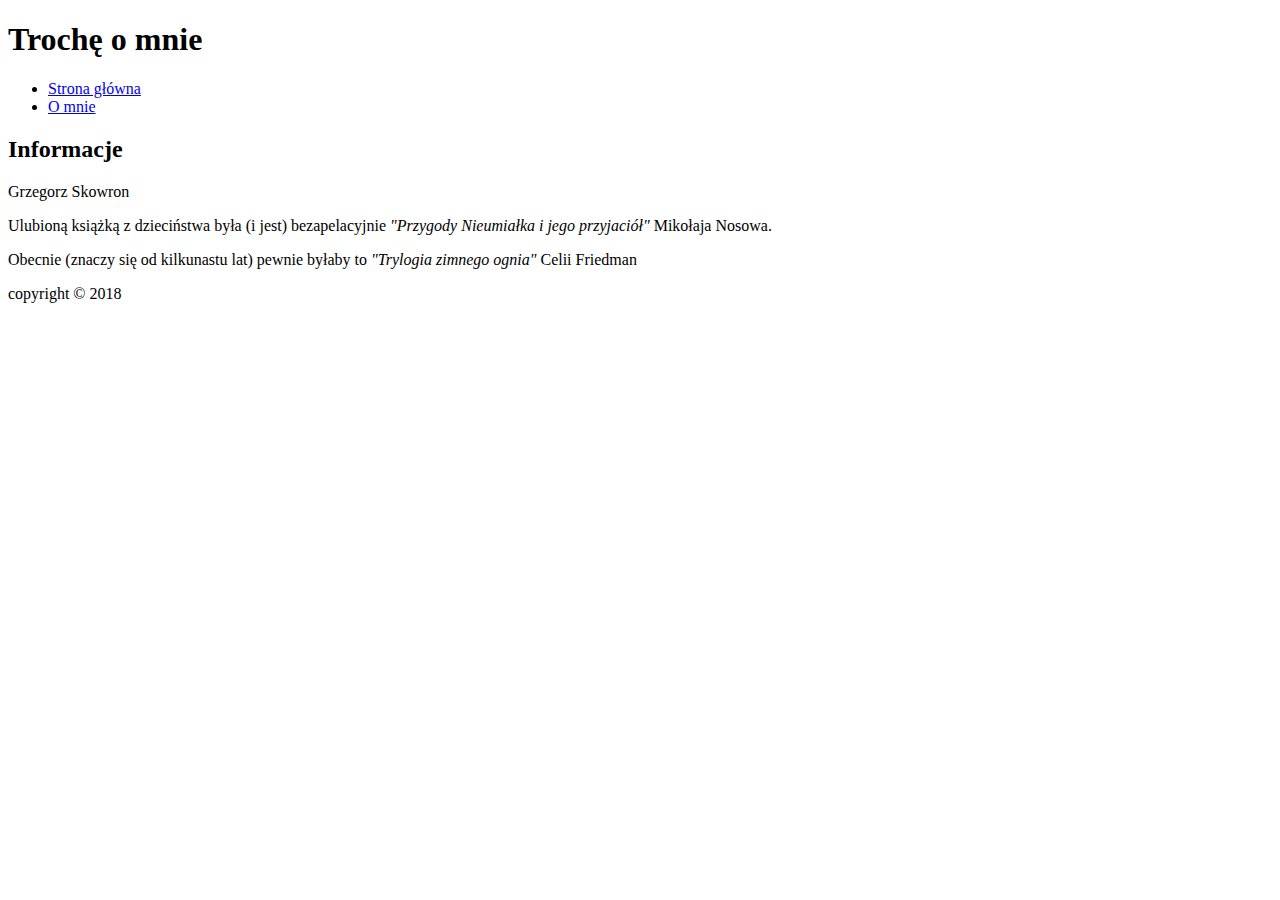
==== about.html @ 61ad5ea5 "test2" ====
<!DOCTYPE html>
<html lang="pl-PL">
<head>
<meta charset="utf-8">
<title>About page</title>
<meta name="description" content="{Opis strony, wyświetlany np. w wyszukiwarkach}">
<meta name="viewport" content="width=device-width, initial-scale=1.0, maximum-scale=1.0, user-scalable=no">
<meta property="og:type" content="website"/>
<meta property="og:title" content="{tytuł aktualnie wyświetlanej strony przy udostępnianiu}"/>
<meta property="og:description" content="{opis strony przy udostępnianiu}"/>
<meta property="og:image" content="{obrazek udostępniania}"/>
<link rel="shortcut icon" href="favicon.png">
<link rel="stylesheet" href="style.css">
</head>
<body>
    <header>
        <h1>Trochę o mnie</h1>
        <nav>
            <ul>
                <li><a href="index.html">Strona główna</a></li>
                <li><a href="about.html">O mnie</a></li>
            </ul>
        </nav>
    </header>
    <main>
        <h2>Informacje</h2>
        <p>Grzegorz Skowron</p>
        <p>Ulubioną książką z dzieciństwa była (i jest) bezapelacyjnie <em>"Przygody Nieumiałka i jego przyjaciół"</em> Mikołaja Nosowa.</p>
        <p>Obecnie (znaczy się od kilkunastu lat) pewnie byłaby to <em>"Trylogia zimnego ognia"</em> Celii Friedman</p>
    </main>
    <footer>
        copyright &copy; 2018
    </footer>
</body>
</html>
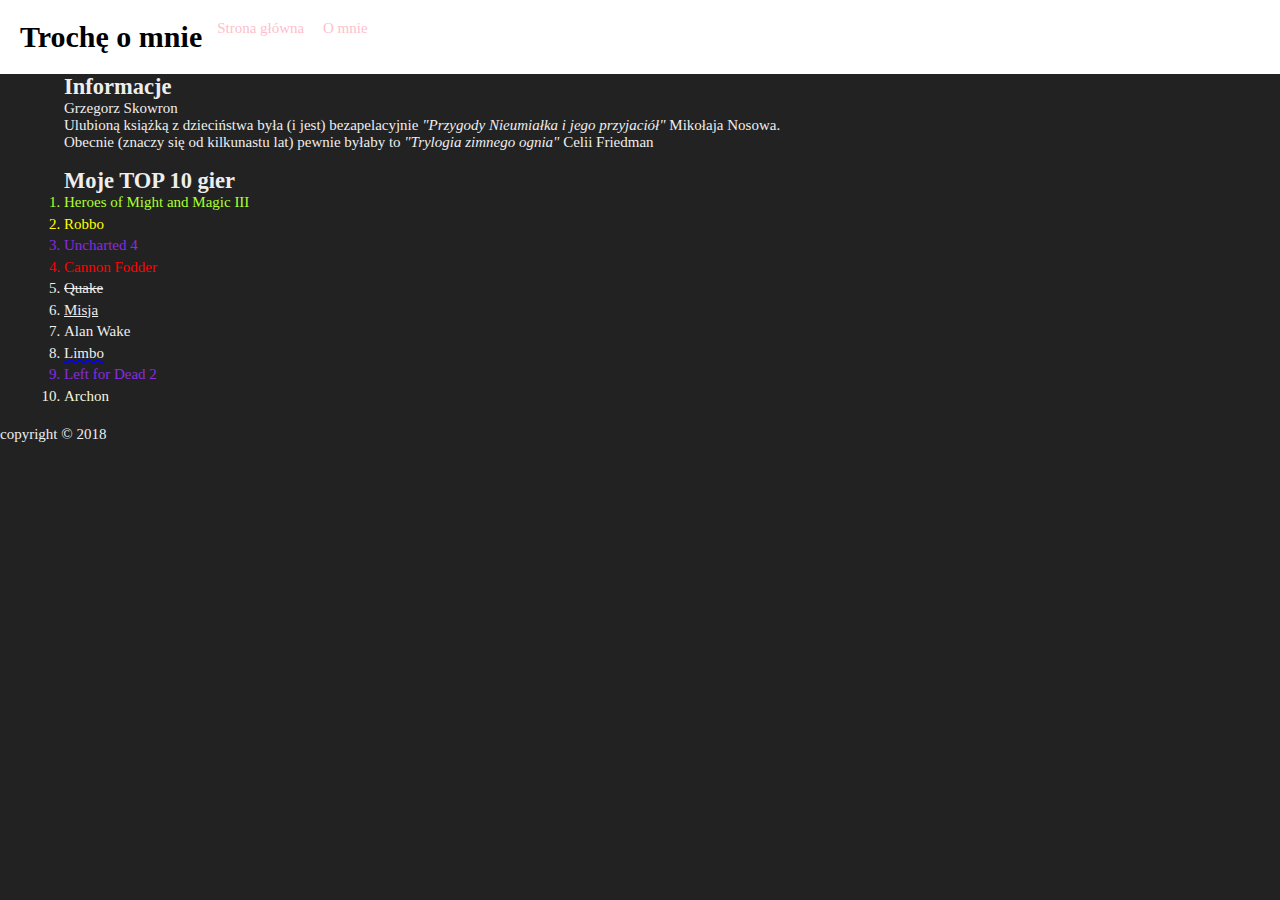
==== commit 8055a31e: "Zadanie z lekcji #1" ====
--- a/about.html
+++ b/about.html
@@ -15,19 +15,38 @@
 <body>
     <header>
         <h1>Trochę o mnie</h1>
-        <nav>
+        <nav id="top-menu">
             <ul>
                 <li><a href="index.html">Strona główna</a></li>
-                <li><a href="about.html">O mnie</a></li>
+                <li class="current"><a href="about.html">O mnie</a></li>
             </ul>
         </nav>
     </header>
-    <main>
-        <h2>Informacje</h2>
-        <p>Grzegorz Skowron</p>
-        <p>Ulubioną książką z dzieciństwa była (i jest) bezapelacyjnie <em>"Przygody Nieumiałka i jego przyjaciół"</em> Mikołaja Nosowa.</p>
-        <p>Obecnie (znaczy się od kilkunastu lat) pewnie byłaby to <em>"Trylogia zimnego ognia"</em> Celii Friedman</p>
+    <main class="row">
+        <div>
+            <h2>Informacje</h2>
+            <p>Grzegorz Skowron</p>
+            <p>Ulubioną książką z dzieciństwa była (i jest) bezapelacyjnie <em>"Przygody Nieumiałka i jego przyjaciół"</em> Mikołaja Nosowa.</p>
+            <p>Obecnie (znaczy się od kilkunastu lat) pewnie byłaby to <em>"Trylogia zimnego ognia"</em> Celii Friedman</p>
+        </div>
+        <br>
+        <div>
+            <h2>Moje <span id="top10">TOP 10 gier</span></h2>
+            <ol>
+                <li class="strategy">Heroes of Might and Magic III</li>
+                <li class="logic">Robbo</li>
+                <li class="action">Uncharted 4</li>
+                <li class="point">Cannon Fodder</li>
+                <li class="fps">Quake</li>
+                <li class="platform">Misja</li>
+                <li class="horror">Alan Wake</li>
+                <li class="platform horror">Limbo</li>
+                <li class="action horror">Left for Dead 2</li>
+                <li class="chess">Archon</li>
+            </ol>
+        </div>
     </main>
+    <br>
     <footer>
         copyright &copy; 2018
     </footer>
--- a/style.css
+++ b/style.css
@@ -0,0 +1,76 @@
+body {
+    background: #222;
+    color: #eee;
+    font-size: 15px;
+}
+
+a {
+text-decoration: none;
+color: pink;
+}
+
+* {
+padding: 0;
+margin: 0;
+}
+
+.row {
+max-width: 1200px;
+width: 90%;
+margin: 0 auto;
+}
+
+header {
+background: #fff;
+color: #000;
+padding: 20px;
+display: flex;
+}
+
+header ul li {
+list-style-type: none;
+display: inline-block;
+margin-left: 1em;
+}
+
+.strategy {
+    color: greenyellow;
+}
+
+.logic {
+    color: yellow;
+}
+
+.action {
+    color: blueviolet;
+}
+
+.point {
+    color: red;
+}
+
+.fps {
+    text-decoration: line-through;
+}
+
+.platform {
+    text-decoration: underline
+}
+
+.horror {
+    text-decoration-color: blue;
+    text-decoration-style: wavy;
+}
+
+.chess {
+    color: beige;
+}
+
+#best {
+    font-size: 1.5em;
+    margin-bottom: 10px;
+}
+
+li {
+    padding-bottom: 0.3em;
+}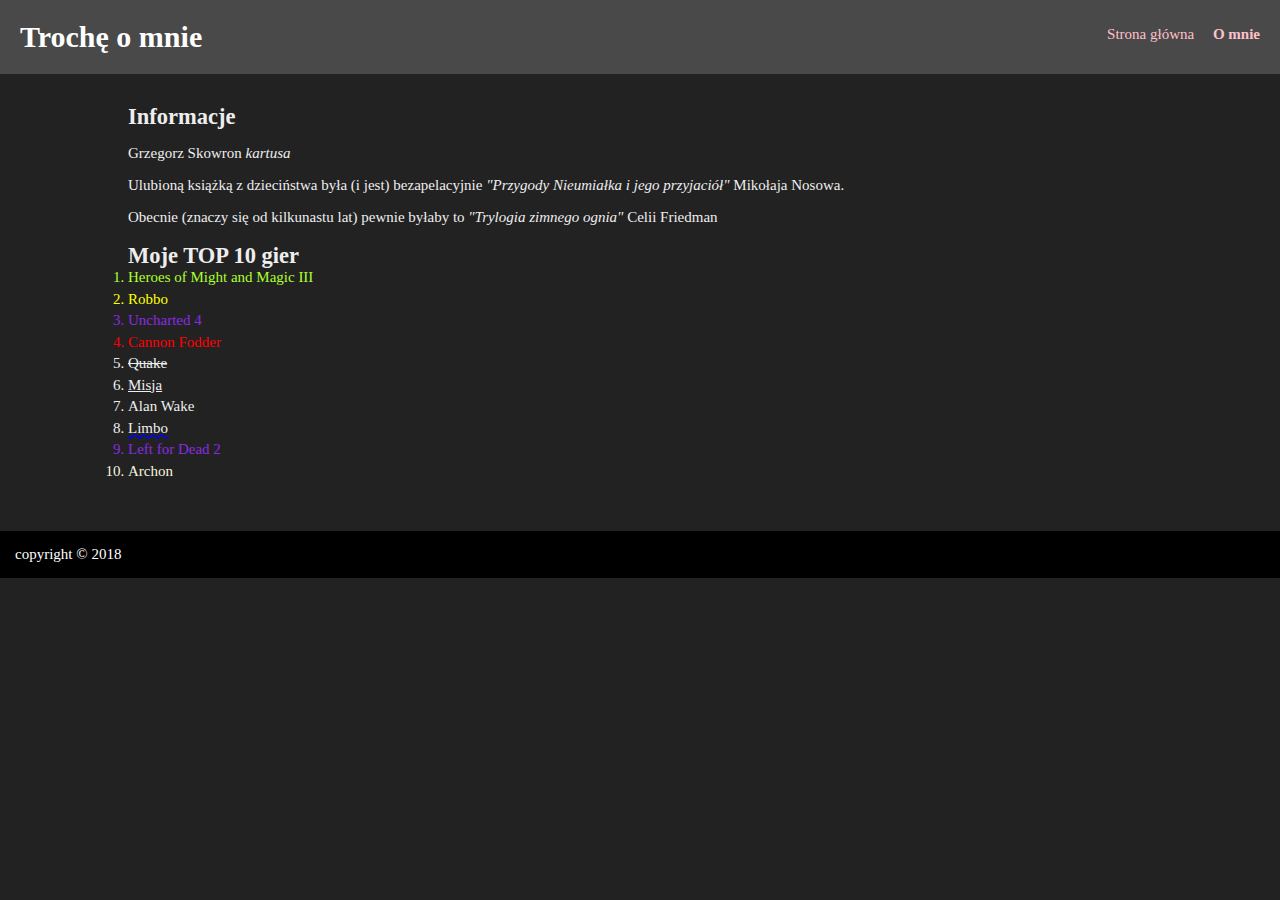
==== commit 631a3761: "Zdecydowanie lepiej poprawione zadanie z lekcji nr 1" ====
--- a/about.html
+++ b/about.html
@@ -2,12 +2,12 @@
 <html lang="pl-PL">
 <head>
 <meta charset="utf-8">
-<title>About page</title>
-<meta name="description" content="{Opis strony, wyświetlany np. w wyszukiwarkach}">
+<title>Strona główna</title>
+<meta name="description" content="Grzegorz Skowron uczy się HTML / CSS">
 <meta name="viewport" content="width=device-width, initial-scale=1.0, maximum-scale=1.0, user-scalable=no">
 <meta property="og:type" content="website"/>
-<meta property="og:title" content="{tytuł aktualnie wyświetlanej strony przy udostępnianiu}"/>
-<meta property="og:description" content="{opis strony przy udostępnianiu}"/>
+<meta property="og:title" content="O mnie"/>
+<meta property="og:description" content="GS --> HTML / CSS --> O mnie"/>
 <meta property="og:image" content="{obrazek udostępniania}"/>
 <link rel="shortcut icon" href="favicon.png">
 <link rel="stylesheet" href="style.css">
@@ -25,13 +25,13 @@
     <main class="row">
         <div>
             <h2>Informacje</h2>
-            <p>Grzegorz Skowron</p>
+            <p>Grzegorz Skowron <span class="nick">kartusa</span></p>
             <p>Ulubioną książką z dzieciństwa była (i jest) bezapelacyjnie <em>"Przygody Nieumiałka i jego przyjaciół"</em> Mikołaja Nosowa.</p>
             <p>Obecnie (znaczy się od kilkunastu lat) pewnie byłaby to <em>"Trylogia zimnego ognia"</em> Celii Friedman</p>
         </div>
         <br>
         <div>
-            <h2>Moje <span id="top10">TOP 10 gier</span></h2>
+            <h2>Moje TOP 10 gier</h2>
             <ol>
                 <li class="strategy">Heroes of Might and Magic III</li>
                 <li class="logic">Robbo</li>
--- a/style.css
+++ b/style.css
@@ -9,9 +9,28 @@
 color: pink;
 }
 
+.current {
+    font-weight: bold;
+}
+
 * {
 padding: 0;
 margin: 0;
+box-sizing: border-box;
+}
+
+main {
+    padding: 2em 5%;
+}
+
+p {
+    margin-top: 1em;
+}
+
+footer {
+    padding: 1em;
+    background: #000;
+    color: #fff;
 }
 
 .row {
@@ -21,10 +40,12 @@
 }
 
 header {
-background: #fff;
-color: #000;
+background: #494949;
+color: #fff;
 padding: 20px;
 display: flex;
+justify-content: space-between;
+align-items: center;
 }
 
 header ul li {
@@ -73,4 +94,8 @@
 
 li {
     padding-bottom: 0.3em;
+}
+
+.nick {
+    font-style: italic;
 }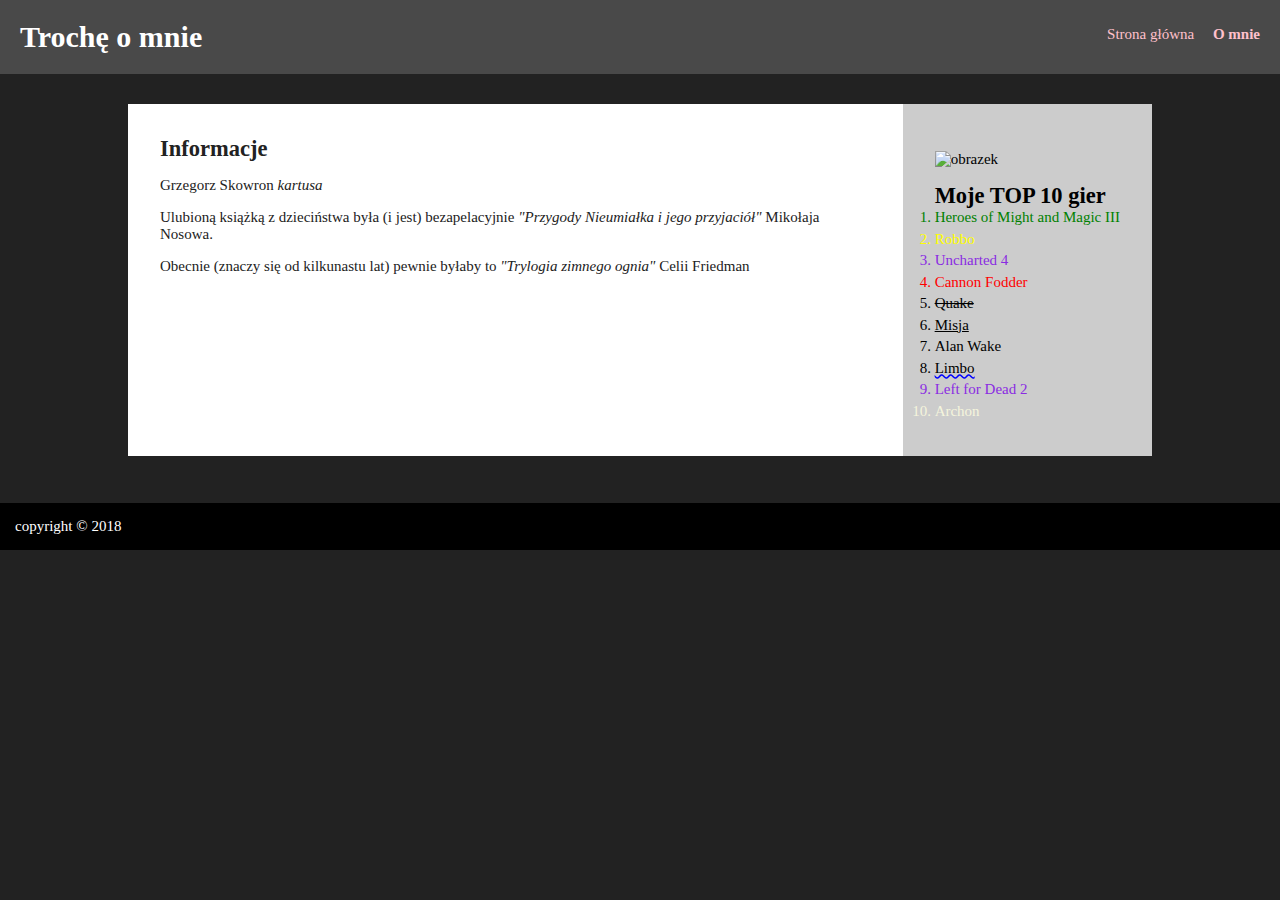
==== commit 9701854b: "Lekcja nr 2" ====
--- a/about.html
+++ b/about.html
@@ -23,14 +23,14 @@
         </nav>
     </header>
     <main class="row">
-        <div>
+        <section id="content">
             <h2>Informacje</h2>
             <p>Grzegorz Skowron <span class="nick">kartusa</span></p>
             <p>Ulubioną książką z dzieciństwa była (i jest) bezapelacyjnie <em>"Przygody Nieumiałka i jego przyjaciół"</em> Mikołaja Nosowa.</p>
             <p>Obecnie (znaczy się od kilkunastu lat) pewnie byłaby to <em>"Trylogia zimnego ognia"</em> Celii Friedman</p>
-        </div>
-        <br>
-        <div>
+        </section>
+        <aside>
+            <img src="https://picsum.photos/200/300/?image=5" alt="obrazek" class="aligncenter">
             <h2>Moje TOP 10 gier</h2>
             <ol>
                 <li class="strategy">Heroes of Might and Magic III</li>
@@ -44,7 +44,7 @@
                 <li class="action horror">Left for Dead 2</li>
                 <li class="chess">Archon</li>
             </ol>
-        </div>
+        </aside>
     </main>
     <br>
     <footer>
--- a/style.css
+++ b/style.css
@@ -21,6 +21,8 @@
 
 main {
     padding: 2em 5%;
+    display: flex;
+    flex-wrap: wrap;
 }
 
 p {
@@ -55,7 +57,7 @@
 }
 
 .strategy {
-    color: greenyellow;
+    color: green;
 }
 
 .logic {
@@ -88,8 +90,8 @@
 }
 
 #best {
-    font-size: 1.5em;
-    margin-bottom: 10px;
+    font-size: 1.1em;
+    margin-bottom: 5px;
 }
 
 li {
@@ -98,4 +100,115 @@
 
 .nick {
     font-style: italic;
+}
+
+#content {
+    background: #fff;
+    color: #222;
+    flex-grow: 1;
+    flex-shrink: 0;
+    flex-basis: 70%;
+}
+
+#content, aside {
+    padding: 2rem;
+}
+
+p:first-child {
+    margin-top: 0;
+}
+
+aside {
+    background: #ccc;
+    color: #000;
+    min-width: calc(250px - 4rem);
+}
+
+.alignleft {
+    float: left;
+    margin-right: 1em;
+    margin-bottom: 1em;
+}
+
+.alignright {
+    float: right;
+    margin-left: 1em;
+    margin-bottom: 1em;
+}
+
+img {
+    max-width: 100%;
+    height: auto;
+}
+
+.clear {
+    clear: right;
+}
+
+.clearboth {
+    clear: botth;
+}
+
+.aligncenter {
+    display: block;
+    margin: 1em auto;
+}
+
+
+/* One page layout */
+
+#one-page main {
+    display: block;
+    padding: 0;
+}
+
+.white {
+    background: white;
+    color: black;
+}
+
+.green {
+    background: green;
+}
+
+.blue {
+    background: blue;
+}
+
+#one-page main section {
+    padding: 5rem 5%;
+}
+
+#one-page section h1 {
+    text-align: center;
+    margin-bottom: 1em;
+}
+
+#hello .content {
+    column-count: 3;
+    column-gap: 2rem;
+    max-width: unset;
+}
+
+section .content {
+    max-width: 750px;
+    margin: 0 auto;
+}
+
+#one-page {
+    padding-top: 74px;
+}
+
+#one-page header {
+    width: 100%;
+    position: fixed;
+    top: 0;
+    left: 0;
+    z-index: 10;
+    box-shadow: 0 6px 6px -4px rgba(0,0,0,0.2);
+}
+
+.red {
+    background: red;
+    color: black;
 }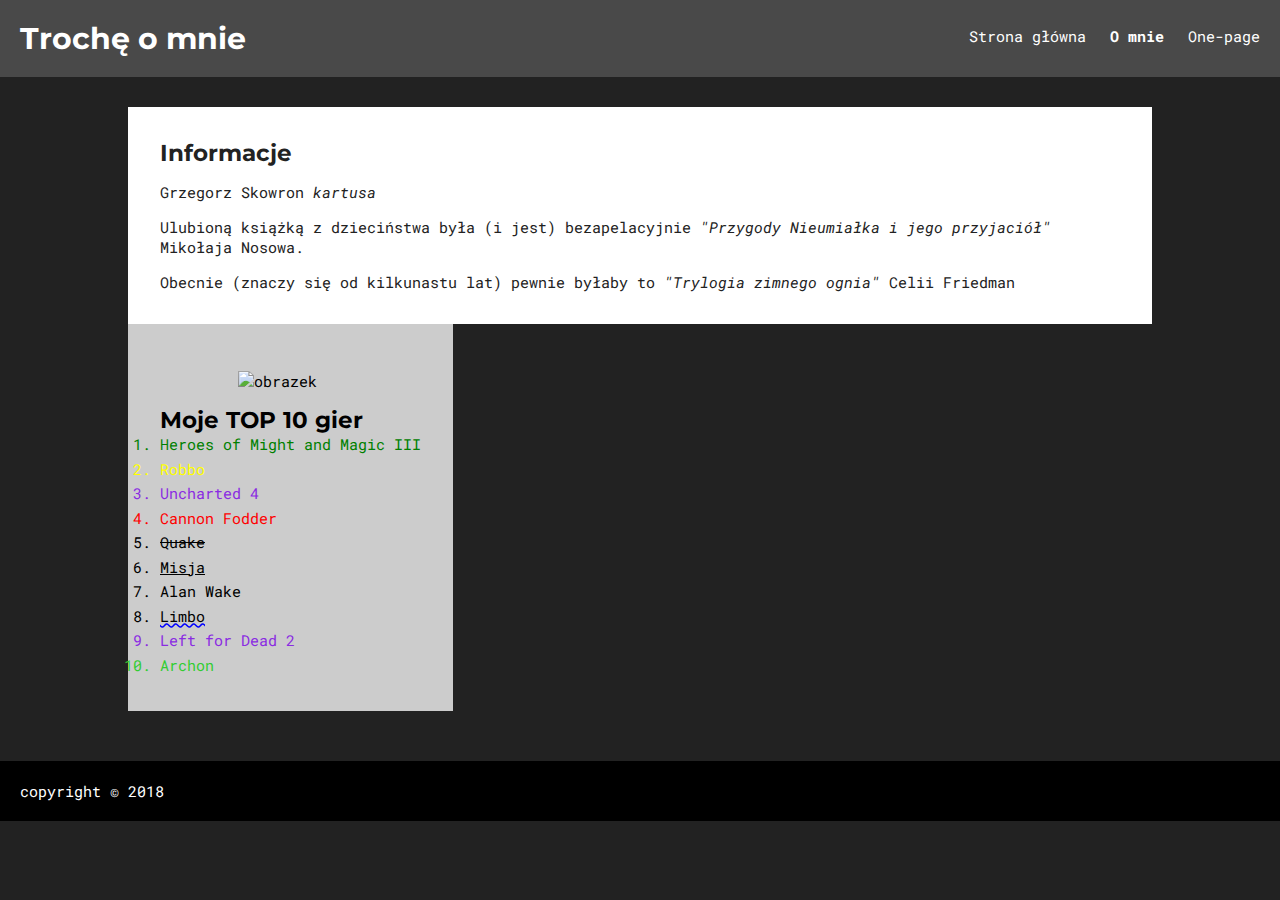
==== commit 3b96f8e9: "Lekcja 3" ====
--- a/about.html
+++ b/about.html
@@ -17,8 +17,14 @@
         <h1>Trochę o mnie</h1>
         <nav id="top-menu">
             <ul>
-                <li><a href="index.html">Strona główna</a></li>
-                <li class="current"><a href="about.html">O mnie</a></li>
+                <li>
+                    <a href="index.html">Strona główna</a></li>
+                <li class="current">
+                    <a href="about.html">O mnie</a>
+                </li>
+                <li>
+                    <a href="one-page.html">One-page</a>
+                </li>
             </ul>
         </nav>
     </header>
--- a/style.css
+++ b/style.css
@@ -1,12 +1,20 @@
+@import url('https://fonts.googleapis.com/css?family=Montserrat:400,700,700i|Roboto+Mono:400,400i,700&subset=latin-ext');
+@import url('https://maxcdn.bootstrapcdn.com/font-awesome/4.6.3/css/font-awesome.min.css');
+
 body {
     background: #222;
     color: #eee;
     font-size: 15px;
+    font-family: 'Roboto Mono', monospace;
+}
+
+h1, h2, h3, h4, h5, h6 {
+	font-family: 'Montserrat', sans-serif;
 }
 
 a {
-text-decoration: none;
-color: pink;
+    text-decoration: none;
+    color: #fff;
 }
 
 .current {
@@ -14,9 +22,9 @@
 }
 
 * {
-padding: 0;
-margin: 0;
-box-sizing: border-box;
+    padding: 0;
+    margin: 0;
+    box-sizing: border-box;
 }
 
 main {
@@ -30,30 +38,32 @@
 }
 
 footer {
-    padding: 1em;
+    padding: 20px;
     background: #000;
     color: #fff;
+    clear: both;
+
 }
 
 .row {
-max-width: 1200px;
-width: 90%;
-margin: 0 auto;
+    max-width: 1200px;
+    width: 90%;
+    margin: 0 auto;
 }
 
 header {
-background: #494949;
-color: #fff;
-padding: 20px;
-display: flex;
-justify-content: space-between;
-align-items: center;
+    background: #494949;
+    color: #fff;
+    padding: 20px;
+    display: flex;
+    justify-content: space-between;
+    align-items: center;
 }
 
 header ul li {
-list-style-type: none;
-display: inline-block;
-margin-left: 1em;
+    list-style-type: none;
+    display: inline-block;
+    margin-left: 1em;
 }
 
 .strategy {
@@ -86,7 +96,7 @@
 }
 
 .chess {
-    color: beige;
+    color: limegreen;
 }
 
 #best {
@@ -146,7 +156,7 @@
 }
 
 .clearboth {
-    clear: botth;
+    clear: both;
 }
 
 .aligncenter {
@@ -208,7 +218,161 @@
     box-shadow: 0 6px 6px -4px rgba(0,0,0,0.2);
 }
 
-.red {
-    background: red;
+.violet {
+    background: #ea80fc;
     color: black;
+}
+
+.row2 {
+    column-count: 2;
+    column-gap: 2rem;
+    max-width: unset;
+}
+
+.content:after {
+	content: "";
+	display: block;
+	clear: both;
+}
+
+.padding10 {
+    margin-left: 1rem;
+    margin-right: 1rem;
+}
+
+.larger {
+    font-size: 1.5em;
+}
+
+img {
+    max-width: 40%;
+}
+
+#menu-button {
+    display: none;
+}
+
+
+
+.content li {
+    margin-left: 2.2rem;
+}
+
+#menu-button:focus {
+    background: #fff;
+    color: #494949;
+    outline: none;
+    pointer-events: none;
+}
+
+#menu-button:focus i {
+    transform: scale(0,0);
+}
+
+#menu-button:focus i ~ i {
+    transform: scale(1,1);
+}
+
+.background {
+    position: relative;
+    background-size: auto 100%;
+    color: white;
+    max-width: 1200px;
+    width: 100%;
+    margin: 0 auto;
+    background-attachment: fixed;
+    
+}
+
+.background h2 {
+    text-align: center;
+}
+
+.background p {
+    text-align: justify;
+}
+
+.background:before {
+    position: absolute;
+    width: 100%;
+    height: 100%;
+    top: 0;
+    left: 0;
+    background: #000;
+    opacity: 0.4;
+    content: "";
+}
+
+.background-content {
+    position: relative;
+}
+
+@media screen and (max-width: 800px) {
+	
+    #menu-button {
+        display: block;
+		width: 40px;
+		height: 40px;
+		text-align: center;
+		line-height: 40px;
+		background: #494949;
+		color: #fff;
+		position: relative;
+    }
+    
+    #menu-button i {
+		transition: all 0.4s;
+	}
+
+    #menu-button:focus i:first-child {
+		transform: scale(0,0);
+    }
+    
+    #menu-button i ~ i {
+		position: absolute;
+		width: 40px;
+		height: 40px;
+		text-align: center;
+		line-height: 40px;
+		top: 0;
+		right: 0;
+		transform: scale(0,0);
+    }
+    
+    header nav {
+        position: absolute;
+		top: 74px;
+		background: #494949;
+		width: 100%;
+        left: -100%;
+		transition: all 0.3s;
+		transition-delay: 0.1s;
+        color: #fff;
+        padding: 1rem;
+    }
+
+    #hello .content {
+        column-count: 2;
+    }
+    
+    #menu-button:focus + nav {
+        display: block;
+        left: 0;
+    }
+    
+    .background {
+        background-attachment: scroll;
+        width: 100%;
+    }
+
+    .background:before {
+        position: absolute;
+        background: #444;
+        opacity: 0.4;
+        content: "";
+    }
+
+    .background-content {
+        position: relative;
+    }
 }